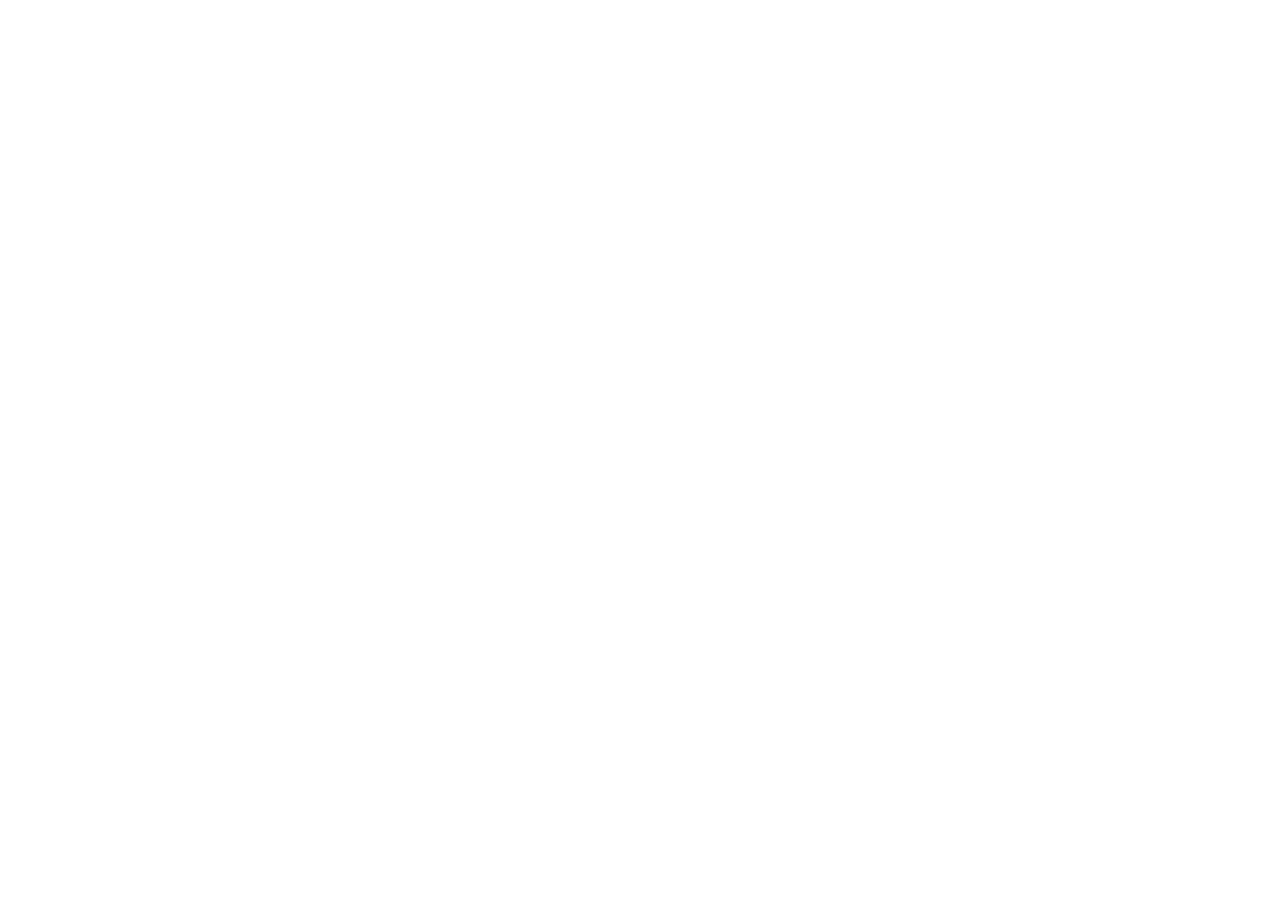
==== index.html @ 0285b7ff "Add index as homepage" ====
<!DOCTYPE html>
<html lang="en">

<head>
    <meta charset="UTF-8">
    <meta name="viewport" content="width=device-width, initial-scale=1.0">
    <title>Home</title>
</head>

<body>

</body>

</html>
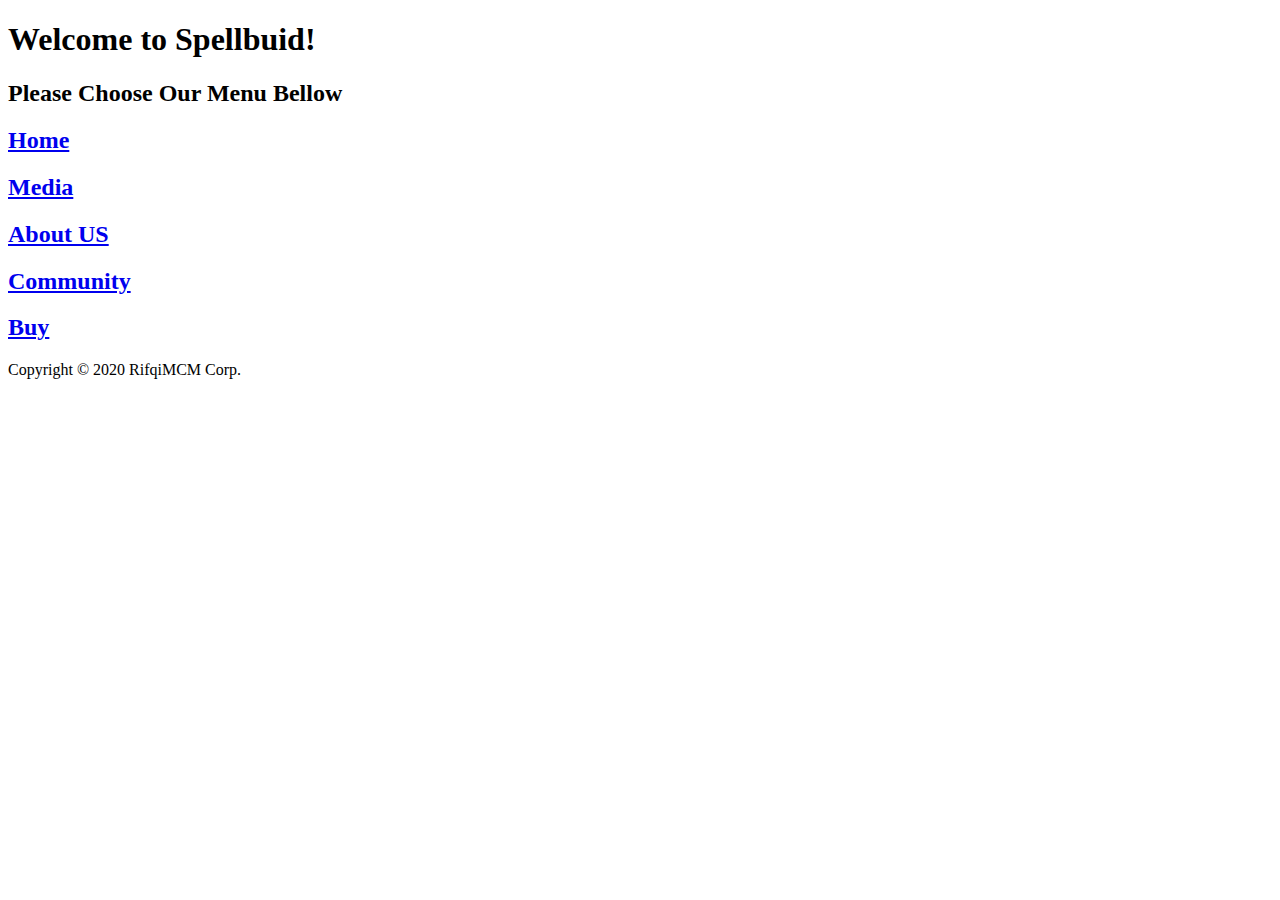
==== commit 41169642: "Use index.html as main page" ====
--- a/index.html
+++ b/index.html
@@ -4,11 +4,48 @@
 <head>
     <meta charset="UTF-8">
     <meta name="viewport" content="width=device-width, initial-scale=1.0">
-    <title>Home</title>
+    <link rel="stylesheet" href="assets/css/style.css">
+    <script src="assets/js/script.js"></script>
+    <title>Welcome to Spellbuid!</title>
 </head>
 
 <body>
-
+    <!-- navbar -->
+    <!-- <ul>
+        <li><a href="buy.html">Buy</a></li>
+        <li><a href="community.html">Community</a></li>
+        <li><a href="about.html">About US</a></li>
+        <li><a href="media.html">Media</a></li>
+        <li><a href="index.html">Home</a></li>
+    </ul> -->
+        <div class="container">
+        <!-- section -->
+        <div class="header">
+            <!-- Header -->
+            <h1>Welcome to Spellbuid!</h1>
+            <h2 class="description">Please Choose Our Menu Bellow</h2>
+        </div>
+        <div class="containerindex">
+            <div class="homebutton">
+                <a href="pages/home.html"><h2>Home</h2></a>
+            </div>
+            <div class="mediabutton">
+                <a href="pages/media.html"><h2>Media</h2></a>
+            </div>
+            <div class="aboutbutton">
+                <a href="pages/about.html"><h2>About US</h2></a>
+            </div>
+            <div class="communitybutton">
+                <a href="pages/community.html"><h2>Community</h2></a>
+            </div>
+            <div  iv class="buybutton">
+                <a href="pages/buy.html"><h2>Buy</h2></a>
+            </div>
+        </div>
+        <div class="footer">
+            <p>Copyright &copy; 2020 RifqiMCM Corp.</p>
+        </div>
+    </div>
 </body>
 
 </html>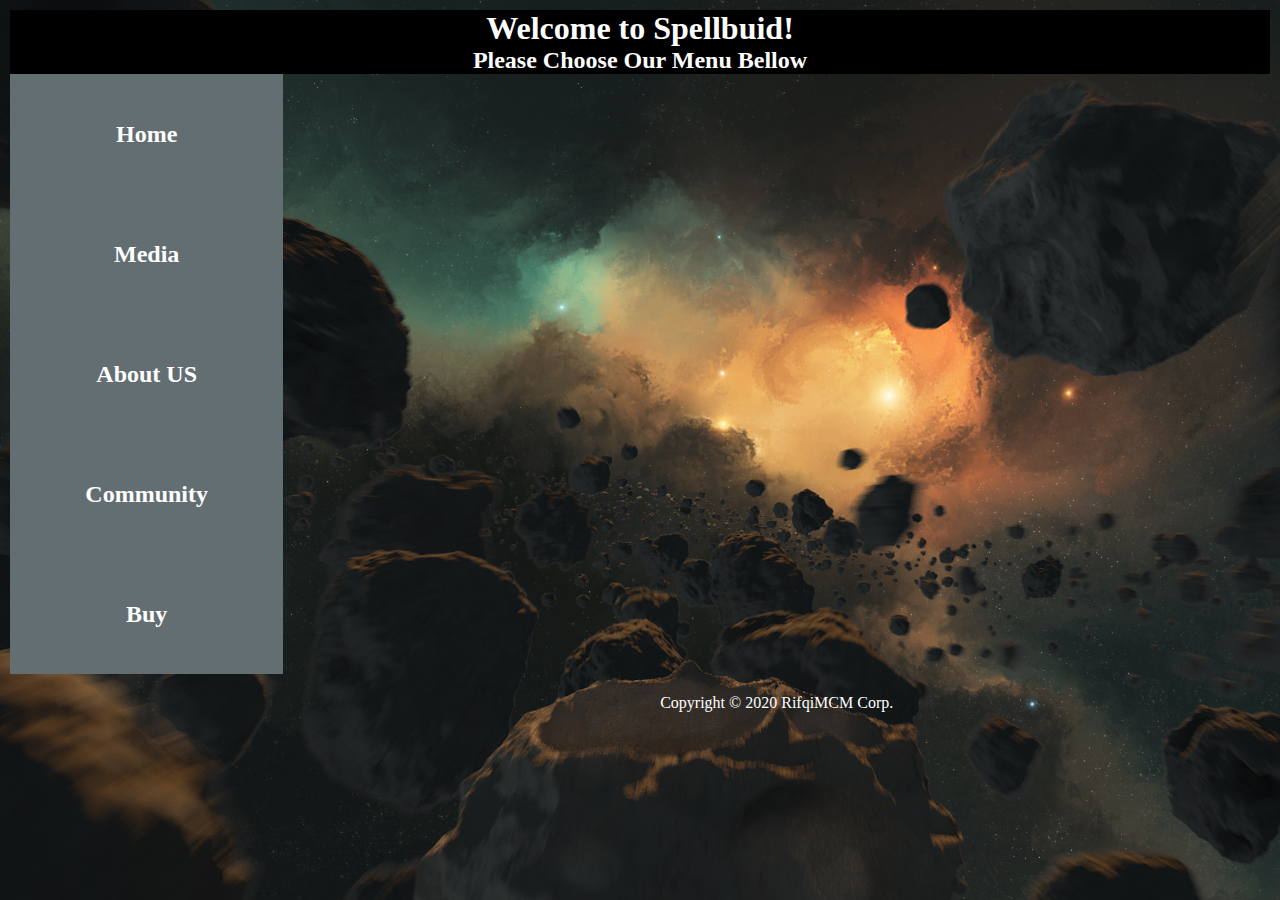
==== commit 9ab465c7: "Removed unused script" ====
--- a/index.html
+++ b/index.html
@@ -5,20 +5,11 @@
     <meta charset="UTF-8">
     <meta name="viewport" content="width=device-width, initial-scale=1.0">
     <link rel="stylesheet" href="assets/css/style.css">
-    <script src="assets/js/script.js"></script>
     <title>Welcome to Spellbuid!</title>
 </head>
 
 <body>
-    <!-- navbar -->
-    <!-- <ul>
-        <li><a href="buy.html">Buy</a></li>
-        <li><a href="community.html">Community</a></li>
-        <li><a href="about.html">About US</a></li>
-        <li><a href="media.html">Media</a></li>
-        <li><a href="index.html">Home</a></li>
-    </ul> -->
-        <div class="container">
+        <div class="wrapper">
         <!-- section -->
         <div class="header">
             <!-- Header -->
--- a/assets/css/style.css
+++ b/assets/css/style.css
@@ -0,0 +1,267 @@
+/* Root */
+
+*{
+    margin: 0px;
+    padding: 0px;
+}
+
+body{
+    background-image: url('../img/Background.jpg');
+    background-size: cover;
+}
+
+.header{
+    text-align: center;
+    background: black;
+    color: white;
+    grid-area: header;
+}
+.wrapper{
+    display: grid;
+    grid-template-areas:
+    'header header header header header header'
+    'menu main main main right right'
+    'menu footer footer footer footer footer';
+    padding: 10px;
+    /* background-image: url('../img/Background.jpg');
+    background-size: cover; */
+}
+
+/* Index.html */
+
+.containerindex{
+    /* display: grid;
+    justify-content: space-evenly;
+    grid-template-columns: 35% 35%;
+    grid-gap: 30px; */
+    display: grid;
+    grid-template: auto auto;
+}
+
+.containerindex > div{
+    display: flex;
+    grid-gap: 10px;
+    align-items: center;
+    justify-content: center;
+    text-align: center;
+    height: 120px;
+    background-color: #636e72;
+}
+
+.containerindex a{
+    text-decoration: none;
+    color: white;
+}
+
+.footer{
+    grid-area: footer;
+    text-align: center;
+    font-family: 'Times New Roman', Times, serif;
+    font-size: 16px;
+    color: white;
+    justify-content: center;
+    align-items: center;
+    height: 68px;
+    margin-top: 20px;
+}
+/* Navbar */
+nav{
+    display: flex;
+    background-color: #dfe6e9;
+    justify-content: space-around;
+    padding: 20px 0;
+    color: #222f3e;
+}
+
+.logo a{
+    text-decoration: none;
+    color: black;
+}
+
+.logo a:hover{
+    color: #636e72;
+}
+
+nav ul{
+    display: flex;
+    list-style-type: none;
+    width: 40%;
+    justify-content: space-between;
+}
+
+nav ul li a{
+    text-decoration: none;
+}
+
+nav ul li a:hover{
+    color: #636e72;
+}
+
+@media screen and (max-width: 768px){
+    nav ul{
+        width: 50%;
+    }
+}
+
+/* Home */
+.container{
+    grid-area: main;
+}
+.homegame{
+    display: grid;
+    grid-template-columns: auto auto auto;
+    grid-gap: 10px;
+}
+
+.descriptiongame{
+    color: white;
+}
+
+.header2{
+    text-align: center;
+    justify-content: center;
+    align-items: center;
+    color: white;
+    grid-area: header;
+    margin: 5px 0px 15px 0px;
+}
+
+.imghome img{
+    width: 500px;
+    height: 300px;
+    border-radius: 8px;
+}
+
+/* Media */
+.img-container{
+    display: grid;
+    grid-template-columns: auto auto auto;
+    grid-gap: 10px;
+}
+
+.img-container img{
+    width: 400px;
+    height: 200px;
+}
+
+/* Community */
+.img-container2{
+    display: grid;
+    grid-template-columns: auto auto auto;
+    grid-gap: 10px;
+}
+
+.img-container2 img{
+    width: 200px;
+    height: 200px;
+}
+.fb img{
+    background-color: white;
+}
+
+.img-container a:hover{
+    background-color: white;
+}
+
+/* About */
+
+.descriptionabout{
+    margin: 20px 0px 20px 0;
+    text-align: justify;
+}
+
+.descriptionfeatures{
+    margin: 20px 0px 20px 0;
+    text-align: justify;
+}
+
+.descriptionmechanics{
+    margin: 20px 0px 20px 0;
+    text-align: justify;
+}
+
+/* Buy */
+
+input[type=text], textarea{
+    width: 100%;
+    padding: 12px 20px;
+    margin: 8px 0;
+    display: inline-block;
+    border: 1px solid #ccc;
+    border-radius: 4px;
+    resize: none;
+    box-sizing: border-box;
+  }
+
+input[type=password]{
+    width: 100%;
+    padding: 12px 20px;
+    margin: 8px 0;
+    display: inline-block;
+    border: 1px solid #ccc;
+    border-radius: 4px;
+    box-sizing: border-box;
+  }
+
+  input[type=number]{
+    width: 100%;
+    padding: 12px 20px;
+    margin: 8px 0;
+    display: inline-block;
+    border: 1px solid #ccc;
+    border-radius: 4px;
+    box-sizing: border-box;
+  }
+
+
+.form{
+    border-radius: 5px;
+    background-color: #b2bec3;
+    padding: 20px;
+}
+
+.form label{
+    font-size: 20px;
+}
+
+.genderradio{
+    display: block;
+    position: relative;
+    justify-content: center;
+    align-items: center;
+    text-align: center;
+    margin: 10px;
+    font-size: 20px;
+}
+
+.genderradio label{
+    margin-right: 10px;
+}
+
+.agreement{
+    display: block;
+    position: relative;
+    font-size: 20px;
+    align-items: center;
+    text-align: center;
+    justify-content: center;
+}
+
+.btnsubmit{
+    background-color: #0984e3;
+    border: none;
+    color: white;
+    padding: 15px 32px;
+    text-align: center;
+    text-decoration: none;
+    display: inline-block;
+    border-radius: 25px;
+    font-size: 16px;
+    cursor: pointer;
+    transition-duration: 0.4s;
+  }
+
+  .btnsubmit:hover{
+    background-color: #dfe6e9;
+    color: #0984e3;
+  }
